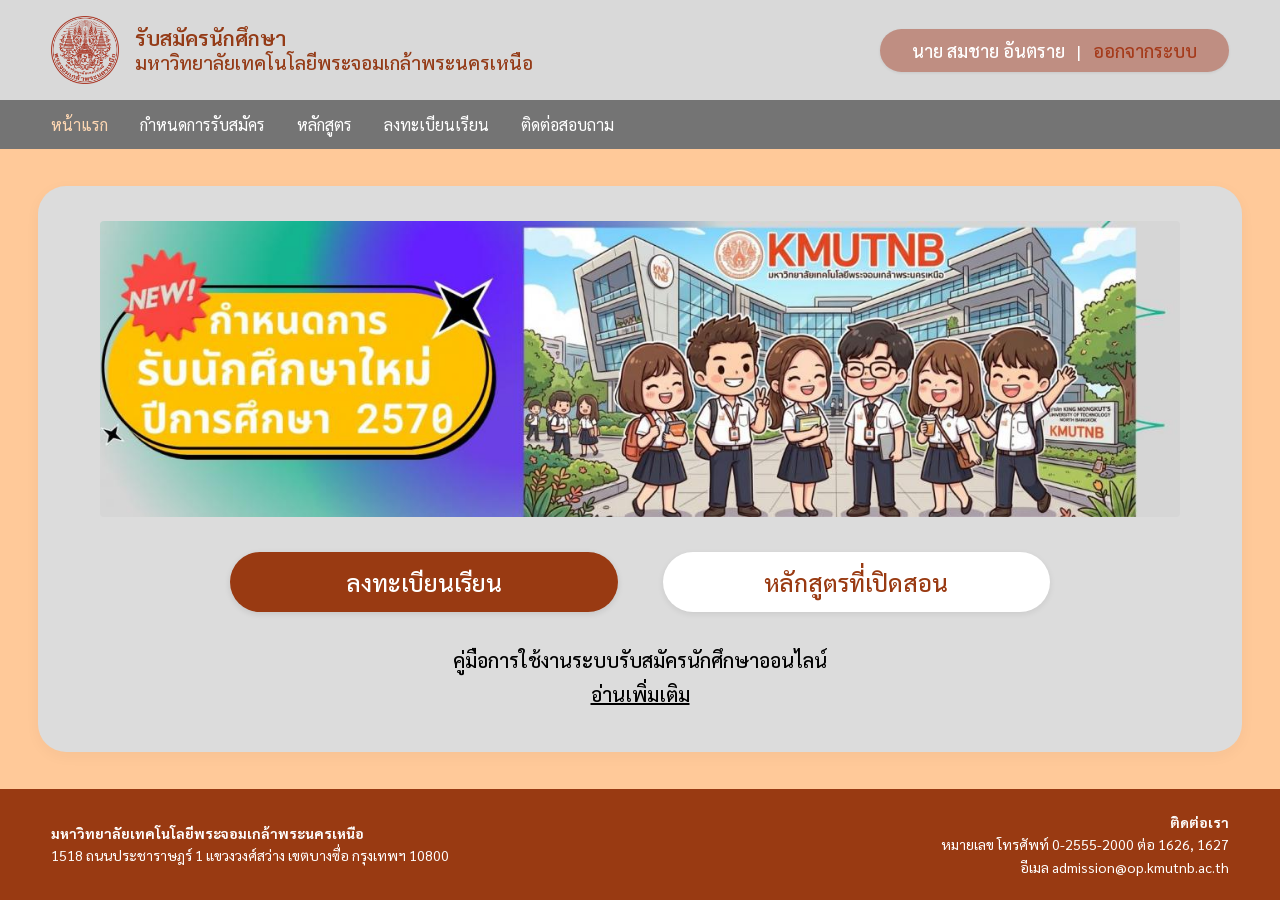
==== index_logged.html @ 43d7e377 "Add files via upload" ====
<!doctype html>
<html lang="th">
  <head>
    <meta charset="UTF-8" />
    <meta name="viewport" content="width=device-width, initial-scale=1.0" />
    <title>
      รับสมัครนักศึกษา - มหาวิทยาลัยเทคโนโลยีพระจอมเกล้าพระนครเหนือ
      (เข้าสู่ระบบแล้ว)
    </title>
    <link rel="stylesheet" href="CSS/styles.css" />
  </head>
  <body>
    <!-- ส่วนหัว (Header) แบบล็อกอินแล้ว ตาม Figma หน้า 3-6 -->
    <header class="main-header">
      <div class="header-top">
        <div class="logo-container">
          <img
            src="images/Seal_of_KMUTNB.webp"
            alt="ตราสัญลักษณ์ มจพ."
            class="logo-img"
          />
          <div class="site-title">
            <h1>รับสมัครนักศึกษา</h1>
            <h2>มหาวิทยาลัยเทคโนโลยีพระจอมเกล้าพระนครเหนือ</h2>
          </div>
        </div>
        <!-- ป้ายชื่อผู้ใช้เมื่อเข้าสู่ระบบแล้ว -->
        <div class="header-auth">
          <div class="user-pill-badge">
            <span class="user-name">นาย สมชาย อันตราย</span>
            <span class="divider">|</span>
            <a href="index.html" class="logout-link">ออกจากระบบ</a>
          </div>
        </div>
      </div>

      <!-- แถบเมนูนำทาง -->
      <nav class="main-nav">
        <ul class="nav-links">
          <li><a href="index_logged.html" class="active">หน้าแรก</a></li>
          <li><a href="schedule.html">กำหนดการรับสมัคร</a></li>
          <li><a href="#">หลักสูตร</a></li>
          <li><a href="register.html">ลงทะเบียนเรียน</a></li>
          <li><a href="#">ติดต่อสอบถาม</a></li>
        </ul>
      </nav>
    </header>

    <!-- เนื้อหาหลักตรงกลาง ตามแบบ Figma หน้า 1 เป๊ะๆ -->
    <main class="content-placeholder">
      <div class="home-card-wrapper">
        <!-- ภาพแบนเนอร์การ์ตูนนักศึกษา มจพ. 2570 -->
        <img
          src="images/B1.jpg"
          alt="กำหนดการรับนักศึกษาใหม่ ปีการศึกษา 2570"
          class="home-banner-img"
        />

        <!-- 2 ปุ่มวงรีใหญ่คู่กัน (เมื่อ Login แล้วกดไปหน้ากรอกข้อมูลได้เลย) -->
        <div class="home-two-buttons">
          <a href="register.html" class="btn-pill-brown">ลงทะเบียนเรียน</a>
          <a href="schedule.html" class="btn-pill-white">หลักสูตรที่เปิดสอน</a>
        </div>

        <!-- ข้อความคู่มือและอ่านเพิ่มเติม -->
        <div class="home-bottom-info">
          <p class="info-title">คู่มือการใช้งานระบบรับสมัครนักศึกษาออนไลน์</p>
          <a href="#" class="info-link">อ่านเพิ่มเติม</a>
        </div>
      </div>
    </main>

    <!-- ส่วนท้าย (Footer) -->
    <footer class="main-footer">
      <div class="footer-left">
        <p><strong>มหาวิทยาลัยเทคโนโลยีพระจอมเกล้าพระนครเหนือ</strong></p>
        <p>1518 ถนนประชาราษฎร์ 1 แขวงวงศ์สว่าง เขตบางซื่อ กรุงเทพฯ 10800</p>
      </div>
      <div class="footer-right">
        <p><strong>ติดต่อเรา</strong></p>
        <p>หมายเลข โทรศัพท์ 0-2555-2000 ต่อ 1626, 1627</p>
        <p>อีเมล admission@op.kmutnb.ac.th</p>
      </div>
    </footer>
  </body>
</html>
---- CSS/styles.css ----
/* =========================================
   ระบบรับสมัครนักศึกษา มจพ. (KMUTNB Admissions)
   ตรงตามต้นแบบ Figma 100% | Pure HTML & CSS (No Framework, No JS)
   ========================================= */

@import url("https://fonts.googleapis.com/css2?family=Sarabun:wght@300;400;500;600;700&display=swap");

* {
  margin: 0;
  padding: 0;
  box-sizing: border-box;
  font-family:
    "Sarabun",
    -apple-system,
    BlinkMacSystemFont,
    "Segoe UI",
    Tahoma,
    sans-serif;
}

body {
  display: flex;
  flex-direction: column;
  min-height: 100vh;
  background-color: #ffc999; /* สีส้มอ่อนพีช ตรงตาม Figma 100% */
  color: #333333;
}

/* -------------------------------------
   HEADER สไตล์ Figma
------------------------------------- */
.main-header {
  width: 100%;
}

.header-top {
  display: flex;
  justify-content: space-between;
  align-items: center;
  padding: 16px 4%;
  background-color: #d9d9d9; /* สีเทาอ่อนแถบบน */
}

.logo-container {
  display: flex;
  align-items: center;
  gap: 16px;
}

.logo-img {
  width: 68px;
  height: 68px;
  object-fit: contain;
}

.site-title h1 {
  font-size: 21px;
  color: #943b17; /* น้ำตาลแดงเข้ม */
  font-weight: 600;
  line-height: 1.25;
}

.site-title h2 {
  font-size: 19px;
  color: #943b17;
  font-weight: 500;
  line-height: 1.25;
}

/* ปุ่มเข้าสู่ระบบ (หน้าแรกตอนยังไม่ Login) */
.btn-login-pill {
  background-color: #bf8e82; /* สีน้ำตาลอมชมพูตุ่นตาม Figma */
  color: #167a7c; /* ตัวอักษรสีเขียวอมฟ้า Teal ตาม Figma */
  text-decoration: none;
  font-size: 19px;
  font-weight: 600;
  padding: 10px 36px;
  border-radius: 30px;
  display: inline-block;
  border: none;
  cursor: pointer;
  transition:
    transform 0.15s ease,
    filter 0.15s ease;
}

.btn-login-pill:hover {
  filter: brightness(0.95);
  transform: translateY(-1px);
}

/* ป้ายชื่อเมื่อเข้าสู่ระบบแล้ว (ตาม Figma หน้า 3-6) */
.user-pill-badge {
  background-color: #bf8e82;
  padding: 10px 32px;
  border-radius: 30px;
  font-size: 18px;
  display: inline-flex;
  align-items: center;
  gap: 8px;
  box-shadow: 0 1px 3px rgba(0, 0, 0, 0.08);
}

.user-pill-badge .user-name {
  color: #ffffff;
  font-weight: 500;
}

.user-pill-badge .divider {
  color: #ffffff;
  margin: 0 4px;
}

.user-pill-badge .logout-link {
  color: #a53b1b;
  text-decoration: none;
  font-weight: 500;
}

.user-pill-badge .logout-link:hover {
  text-decoration: underline;
}

/* -------------------------------------
   แถบเมนูนำทาง (NAVBAR)
------------------------------------- */
.main-nav {
  background-color: #747474; /* สีเทาเข้ม */
  padding: 8px 4%;
}

.nav-links {
  list-style: none;
  display: flex;
  align-items: center;
  gap: 32px;
}

.nav-links li a {
  text-decoration: none;
  color: #ffffff;
  font-size: 16px;
  font-weight: 400;
  padding: 6px 0;
  display: inline-block;
  transition: color 0.15s ease;
}

.nav-links li a:hover,
.nav-links li a.active {
  color: #ffd8b3;
}

/* -------------------------------------
   พื้นที่เนื้อหากลางหน้า
------------------------------------- */
.content-placeholder {
  flex-grow: 1;
  padding: 35px 3%;
  display: flex;
  justify-content: center;
  align-items: center;
}

/* =========================================
   หน้าแรก (HOME PAGE) ถอดแบบจาก Figma หน้า 1
========================================= */
.home-card-wrapper {
  background-color: #dcdcdc; /* กล่องสีเทาใหญ่ */
  border-radius: 28px;
  padding: 35px 40px 45px 40px;
  width: 100%;
  max-width: 1280px;
  display: flex;
  flex-direction: column;
  align-items: center;
  box-shadow: 0 4px 15px rgba(0, 0, 0, 0.04);
}

/* รูปแบนเนอร์กว้างพอดีกล่อง */
.home-banner-img {
  width: 100%;
  max-width: 1080px;
  height: auto;
  display: block;
  margin-bottom: 35px;
  border-radius: 4px;
}

/* 2 ปุ่มวงรีใหญ่คู่กัน (ลงทะเบียนเรียน + หลักสูตรที่เปิดสอน) */
.home-two-buttons {
  display: flex;
  justify-content: center;
  gap: 45px;
  width: 100%;
  max-width: 820px;
  margin-bottom: 35px;
}

.btn-pill-brown {
  flex: 1;
  background-color: #993a12; /* สีน้ำตาลแดงส้มเข้ม */
  color: #ffffff;
  text-decoration: none;
  font-size: 24px;
  font-weight: 500;
  text-align: center;
  padding: 14px 20px;
  border-radius: 40px;
  box-shadow: 0 2px 6px rgba(0, 0, 0, 0.1);
  transition:
    transform 0.15s ease,
    background-color 0.15s ease;
}

.btn-pill-brown:hover {
  background-color: #822e0b;
  transform: translateY(-2px);
}

.btn-pill-white {
  flex: 1;
  background-color: #ffffff; /* สีขาว */
  color: #993a12;
  text-decoration: none;
  font-size: 24px;
  font-weight: 500;
  text-align: center;
  padding: 14px 20px;
  border-radius: 40px;
  box-shadow: 0 2px 6px rgba(0, 0, 0, 0.08);
  transition:
    transform 0.15s ease,
    background-color 0.15s ease;
}

.btn-pill-white:hover {
  background-color: #f7f7f7;
  transform: translateY(-2px);
}

/* ข้อความด้านล่างปุ่ม */
.home-bottom-info {
  text-align: center;
}

.home-bottom-info .info-title {
  font-size: 20px;
  color: #000000;
  font-weight: 500;
  margin-bottom: 8px;
}

.home-bottom-info .info-link {
  font-size: 20px;
  color: #000000;
  font-weight: 500;
  text-decoration: underline;
  display: inline-block;
}

.home-bottom-info .info-link:hover {
  color: #993a12;
}

/* =========================================
   หน้าเข้าสู่ระบบ (LOGIN PAGE) ถอดแบบจาก Figma หน้า 2
========================================= */
.login-background-wrapper {
  flex-grow: 1;
  width: 100%;
  min-height: calc(100vh - 170px);
  display: flex;
  justify-content: center;
  align-items: center;
  padding: 40px 20px;

  background-image:
    linear-gradient(rgba(247, 214, 185, 0.5), rgba(247, 214, 185, 0.5)),
    url("../images/building.png");

  background-size: cover;
  background-position: center bottom;
  background-repeat: no-repeat;
}

.login-center-content {
  width: 100%;
  max-width: 660px;
  display: flex;
  flex-direction: column;
  align-items: center;
}

.login-kmutnb-logo {
  width: 360px;
  max-width: 80%;
  height: auto;
  margin-bottom: 25px;
  display: block;
}

.login-form-box {
  background-color: #dcdcdc; /* สีเทาตาม Figma หน้า 2 */
  border-radius: 30px;
  padding: 45px 50px 50px 50px;
  width: 100%;
  box-shadow: 0 4px 20px rgba(0, 0, 0, 0.08);
}

.login-field-group {
  margin-bottom: 24px;
}

.login-field-group label {
  display: block;
  font-size: 18px;
  color: #000000;
  margin-bottom: 10px;
  font-weight: 400;
}

.login-pill-input {
  width: 100%;
  height: 58px;
  background-color: #ffffff;
  border: none;
  border-radius: 30px;
  padding: 0 24px;
  font-size: 18px;
  color: #333333;
  outline: none;
  box-shadow: inset 0 1px 3px rgba(0, 0, 0, 0.05);
}

.login-pill-input:focus {
  box-shadow: 0 0 0 2px #943b17;
}

.btn-login-rect {
  width: 100%;
  height: 56px;
  background-color: #949494; /* ปุ่มสีเทาเข้มสี่เหลี่ยมตาม Figma */
  color: #ffffff;
  border: none;
  border-radius: 4px;
  font-size: 22px;
  font-weight: bold;
  cursor: pointer;
  margin-top: 15px;
  letter-spacing: 0.5px;
  transition: background-color 0.15s ease;
}

.btn-login-rect:hover {
  background-color: #7b7b7b;
}

/* =========================================
   หน้ากรอกข้อมูล & เอกสาร & สำเร็จ (Figma 3-6)
========================================= */
.brown-title-banner {
  background-color: #993a12;
  color: #ffffff;
  font-size: 22px;
  font-weight: 500;
  text-align: center;
  padding: 14px;
  border-radius: 12px;
  width: 100%;
  max-width: 960px;
  margin-bottom: 25px;
}

.card-box-figma {
  background-color: #dcdcdc;
  border-radius: 20px;
  padding: 35px 45px;
  width: 100%;
  max-width: 960px;
  margin-bottom: 25px;
}

.section-label {
  font-size: 18px;
  font-weight: 600;
  color: #993a12;
  margin-bottom: 18px;
}

.form-grid-row {
  display: grid;
  grid-template-columns: repeat(auto-fit, minmax(220px, 1fr));
  gap: 18px 24px;
  margin-bottom: 18px;
}

.field-item {
  display: flex;
  flex-direction: column;
}

.field-item label {
  font-size: 15px;
  color: #222;
  margin-bottom: 6px;
}

.field-item input[type="text"],
.field-item input[type="email"],
.field-item input[type="tel"],
.field-item input[type="date"] {
  height: 42px;
  background-color: #ffffff;
  border: none;
  border-radius: 20px;
  padding: 0 16px;
  font-size: 15px;
  outline: none;
}

.radio-row {
  display: flex;
  align-items: center;
  gap: 20px;
  height: 42px;
}

.radio-row label {
  margin-bottom: 0;
  display: inline-flex;
  align-items: center;
  gap: 6px;
  cursor: pointer;
}

.bottom-button-group {
  display: flex;
  justify-content: center;
  gap: 30px;
  margin-top: 10px;
}

.btn-form-brown {
  background-color: #993a12;
  color: #ffffff;
  text-decoration: none;
  font-size: 18px;
  padding: 10px 42px;
  border-radius: 25px;
  border: none;
  cursor: pointer;
}

.btn-form-brown:hover {
  background-color: #822e0b;
}

/* -------------------------------------
   FOOTER สไตล์ Figma
------------------------------------- */
.main-footer {
  display: flex;
  justify-content: space-between;
  align-items: center;
  background-color: #993a12; /* สีน้ำตาลแดงส้มเข้ม */
  color: #ffffff;
  padding: 22px 4%;
  font-size: 14px;
  line-height: 1.6;
}

.footer-right {
  text-align: right;
}

/* Responsive */
@media (max-width: 860px) {
  .header-top,
  .main-footer {
    flex-direction: column;
    text-align: center;
    gap: 12px;
  }
  .footer-right {
    text-align: center;
  }
  .nav-links {
    flex-wrap: wrap;
    justify-content: center;
    gap: 15px;
  }
  .home-two-buttons {
    flex-direction: column;
    gap: 15px;
  }
  .btn-pill-brown,
  .btn-pill-white {
    font-size: 20px;
    padding: 12px 20px;
  }
  .login-form-box {
    padding: 30px 20px;
  }
}
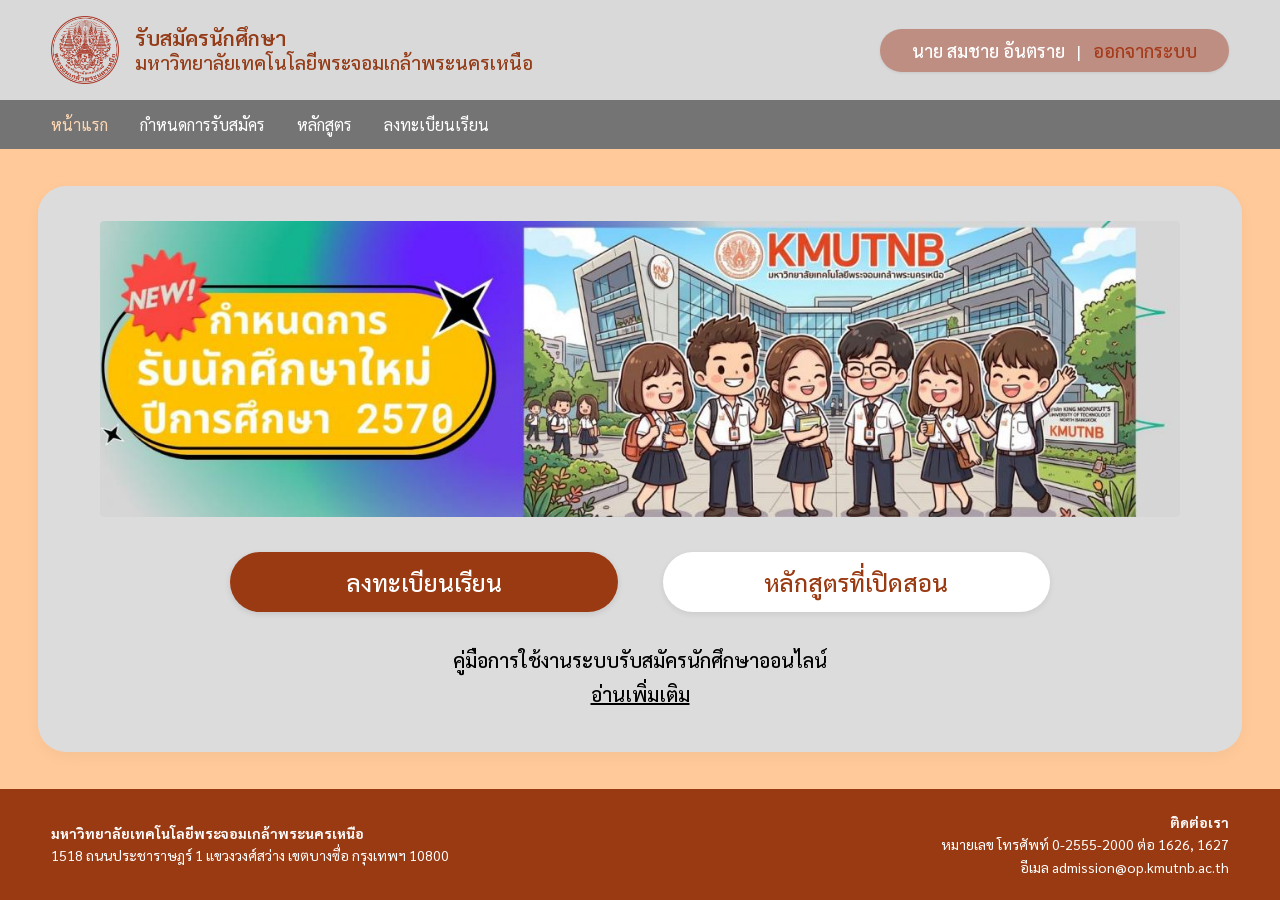
==== commit 77c66636: "Add files via upload" ====
--- a/index_logged.html
+++ b/index_logged.html
@@ -10,7 +10,7 @@
     <link rel="stylesheet" href="CSS/styles.css" />
   </head>
   <body>
-    <!-- ส่วนหัว (Header) แบบล็อกอินแล้ว ตาม Figma หน้า 3-6 -->
+    <!-- ส่วนหัว (Header) แบบล็อกอินแล้ว  -->
     <header class="main-header">
       <div class="header-top">
         <div class="logo-container">
@@ -39,24 +39,22 @@
         <ul class="nav-links">
           <li><a href="index_logged.html" class="active">หน้าแรก</a></li>
           <li><a href="schedule.html">กำหนดการรับสมัคร</a></li>
-          <li><a href="#">หลักสูตร</a></li>
+          <li><a href="https://admission.kmutnb.ac.th/sites/default/files/2025-08/dataforcallcuricert-bacn.pdf" target="_blank">หลักสูตร</a></li>
           <li><a href="register.html">ลงทะเบียนเรียน</a></li>
-          <li><a href="#">ติดต่อสอบถาม</a></li>
         </ul>
       </nav>
     </header>
 
-    <!-- เนื้อหาหลักตรงกลาง ตามแบบ Figma หน้า 1 เป๊ะๆ -->
+    <!-- เนื้อหาหลักตรงกลาง -->
     <main class="content-placeholder">
       <div class="home-card-wrapper">
-        <!-- ภาพแบนเนอร์การ์ตูนนักศึกษา มจพ. 2570 -->
         <img
           src="images/B1.jpg"
           alt="กำหนดการรับนักศึกษาใหม่ ปีการศึกษา 2570"
           class="home-banner-img"
         />
 
-        <!-- 2 ปุ่มวงรีใหญ่คู่กัน (เมื่อ Login แล้วกดไปหน้ากรอกข้อมูลได้เลย) -->
+        <!-- 2 ปุ่มวงรีใหญ่คู่กัน -->
         <div class="home-two-buttons">
           <a href="register.html" class="btn-pill-brown">ลงทะเบียนเรียน</a>
           <a href="schedule.html" class="btn-pill-white">หลักสูตรที่เปิดสอน</a>
